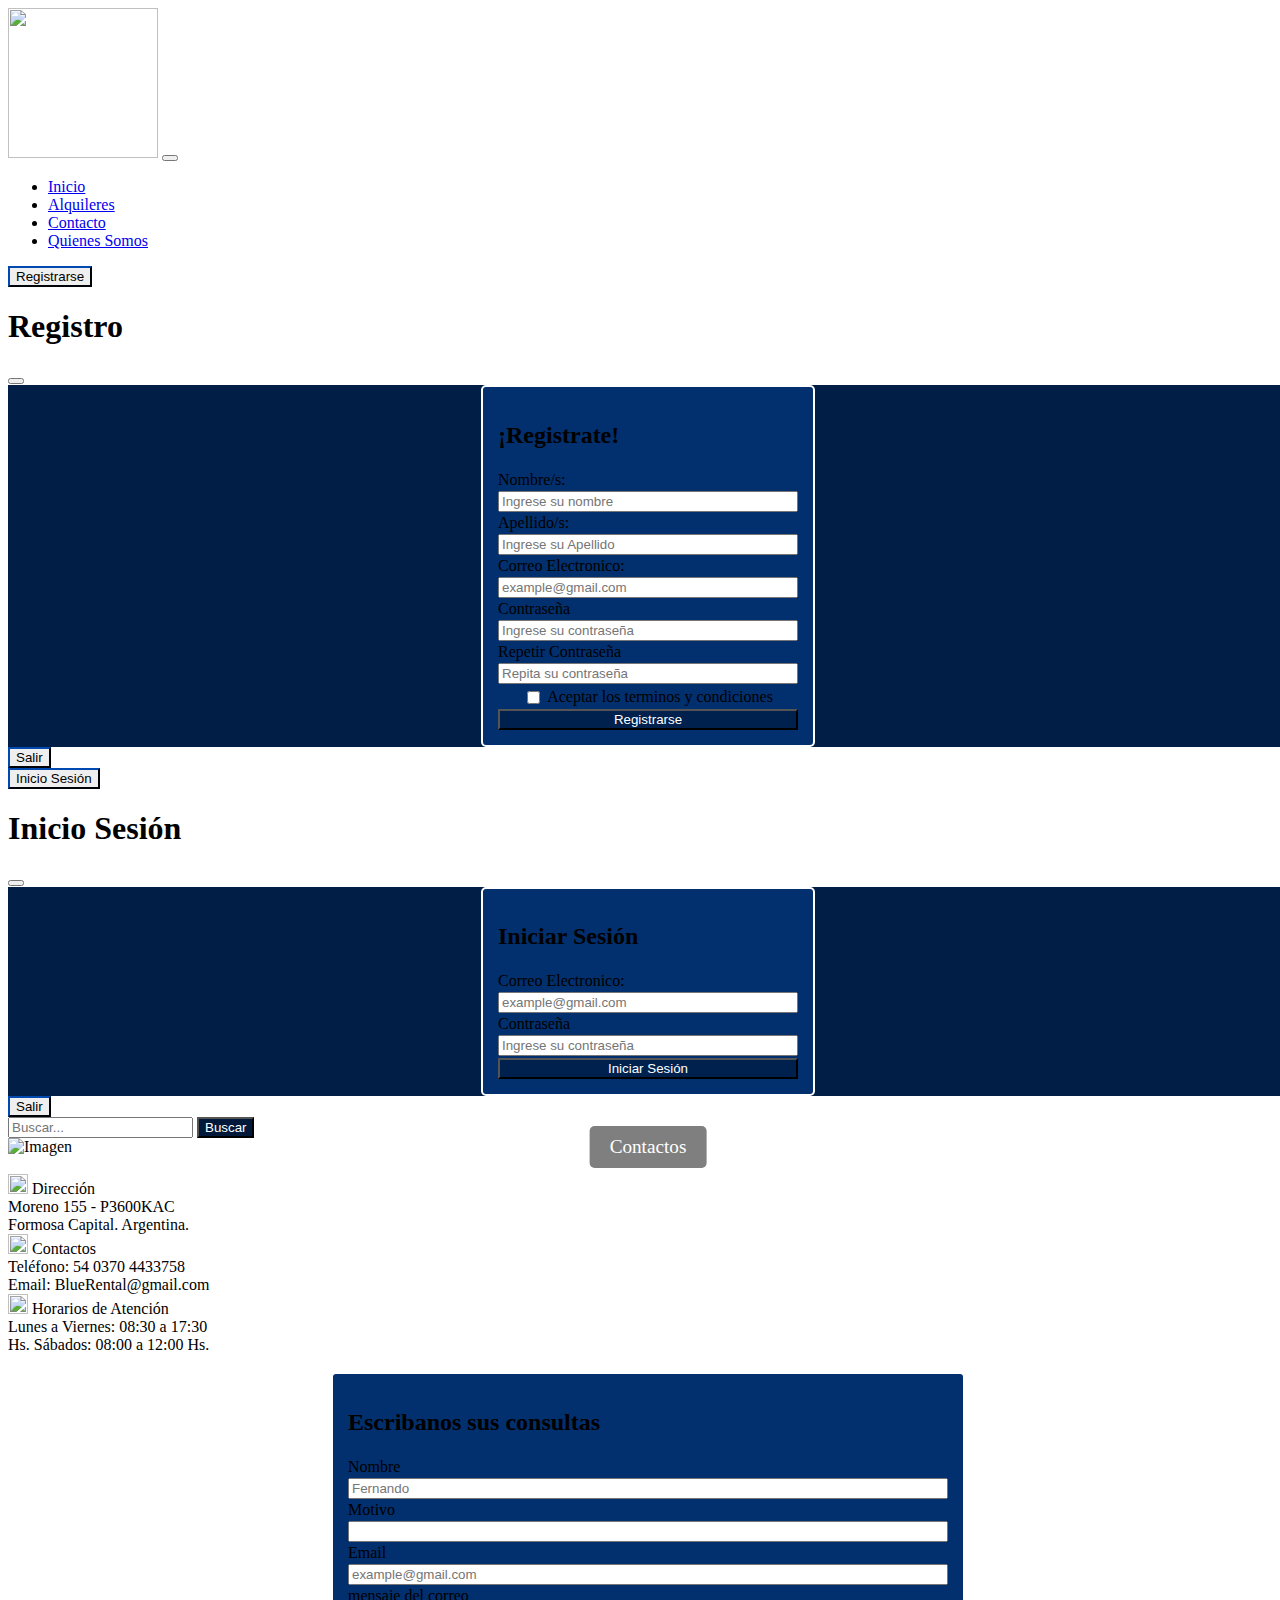
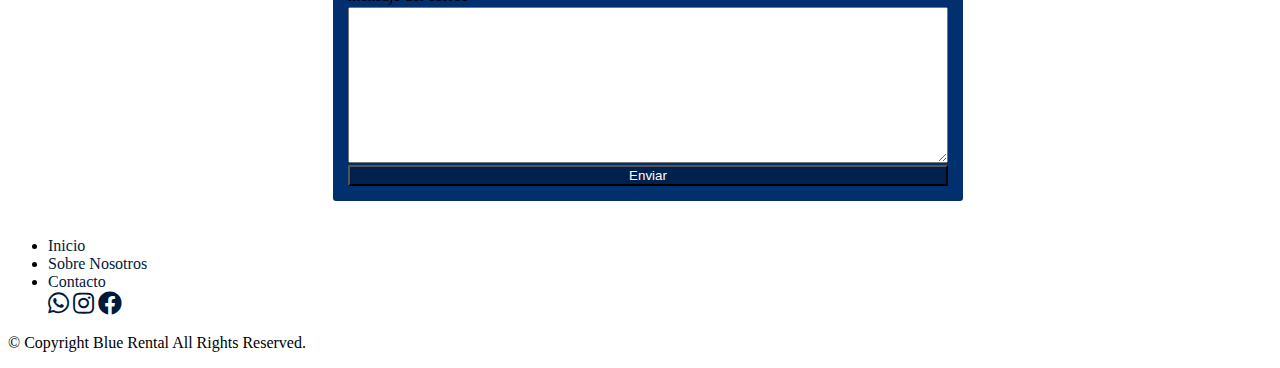
==== contacto.html @ 812276da "customclases" ====
<!DOCTYPE html>
<html lang="en">
  <head>
    <title>Blue Rental | Inicio</title>
    <!-- Required meta tags -->
    <meta charset="utf-8" />
    <meta
      name="viewport"
      content="width=device-width, initial-scale=1, shrink-to-fit=no"
    />

    <!-- Bootstrap CSS v5.3.2 -->
    <link
      href="https://cdn.jsdelivr.net/npm/bootstrap@5.3.2/dist/css/bootstrap.min.css"
      rel="stylesheet"
      integrity="sha384-T3c6CoIi6uLrA9TneNEoa7RxnatzjcDSCmG1MXxSR1GAsXEV/Dwwykc2MPK8M2HN"
      crossorigin="anonymous"
    />
    <link rel="stylesheet" href="assets/styles/bootstrap.min.css" />
    <link rel="preconnect" href="https://fonts.googleapis.com" />
    <link rel="preconnect" href="https://fonts.gstatic.com" crossorigin />
    <link
      href="https://fonts.googleapis.com/css2?family=Montserrat:ital,wght@0,100..900;1,100..900&display=swap"
      rel="stylesheet"
    />
    <link
      rel="stylesheet"
      href="https://cdnjs.cloudflare.com/ajax/libs/font-awesome/5.15.4/css/all.min.css"
    />
    <link rel="stylesheet" href="assets/styles/contactoStyle.css" />
    <link rel="stylesheet" href="assets/styles/customClasses.css">
  </head>

  <body>
    <header>
      <nav class="navbar navbar-expand-lg bg-light" data-bs-theme="light">
        <div class="container-fluid">
          <a class="navbar-brand" href="index.html"
            ><img src="assets/img/logonav.png" alt="" width="150" height="150"
          /></a>
          <button
            class="navbar-toggler"
            type="button"
            data-bs-toggle="collapse"
            data-bs-target="#navbarColor03"
            aria-controls="navbarColor03"
            aria-expanded="false"
            aria-label="Toggle navigation"
          >
            <span class="navbar-toggler-icon"></span>
          </button>
          <div class="collapse navbar-collapse" id="navbarColor03">
            <ul class="navbar-nav me-auto">
              <li class="nav-item">
                <a class="nav-link" href="index.html">Inicio </a>
              </li>
              <li class="nav-item">
                <a class="nav-link" href="#">Alquileres</a>
              </li>
              <li class="nav-item">
                <a class="nav-link active" href="contacto.html">Contacto</a>
              </li>
              <li class="nav-item">
                <a class="nav-link" href="#">Quienes Somos</a>
              </li>
            </ul>
            <button
              type="button"
              class="btn btn-outline-custom mx-1"
              data-bs-toggle="modal"
              data-bs-target="#staticBackdrop1"
            >
              Registrarse
            </button>
            <div
              class="modal fade"
              id="staticBackdrop1"
              data-bs-backdrop="static"
              data-bs-keyboard="false"
              tabindex="-1"
              aria-labelledby="staticBackdropLabel"
              aria-hidden="true"
            >
              <div class="modal-dialog">
                <div class="modal-content">
                  <div class="modal-header bg-light">
                    <h1 class="modal-title fs-5" id="staticBackdropLabel">
                      Registro
                    </h1>
                    <button
                      type="button"
                      class="btn-close"
                      data-bs-dismiss="modal"
                      aria-label="Close"
                    ></button>
                  </div>
                  <div class="modal-body custom-bg3">
                    <div class="container">
                      <form id="registerForm" class="accessForm">
                        <h2 class="text-light">¡Registrate!</h2>
                        <label class="text-light">Nombre/s:</label>
                        <input
                          placeholder="Ingrese su nombre"
                          type="text"
                          name="username"
                          class="form-control mb-3"
                        />
                        <label class="text-light">Apellido/s:</label>
                        <input
                          placeholder="Ingrese su Apellido"
                          type="text"
                          name="username"
                          class="form-control mb-3"
                        />
                        <label class="text-light">Correo Electronico:</label>
                        <input
                          placeholder="example@gmail.com"
                          type="email"
                          name="email"
                          class="form-control mb-3"
                        />
                        <label class="text-light">Contraseña</label>
                        <input
                          placeholder="Ingrese su contraseña"
                          type="password"
                          name="password"
                          class="form-control mb-3"
                        />
                        <label class="text-light">Repetir Contraseña</label>
                        <input
                          placeholder="Repita su contraseña"
                          type="password"
                          name="confirm-password"
                          class="form-control mb-3"
                        />
                        <span id="error"> </span>
                        <div>
                          <input type="checkbox" name="check" />
                          <span class="text-light"
                            >Aceptar los terminos y condiciones</span
                          >
                        </div>
                        <button type="submit" class="btn button-custom2">
                          Registrarse
                        </button>
                      </form>
                    </div>
                  </div>
                  <div class="modal-footer bg-light">
                    <button
                      type="button"
                      class="btn btn-outline-custom"
                      data-bs-dismiss="modal"
                    >
                      Salir
                    </button>
                  </div>
                </div>
              </div>
            </div>
            <button
              type="button"
              class="btn btn-outline-custom mx-1"
              data-bs-toggle="modal"
              data-bs-target="#staticBackdrop2"
            >
              Inicio Sesión
            </button>
            <div
              class="modal fade"
              id="staticBackdrop2"
              data-bs-backdrop="static"
              data-bs-keyboard="false"
              tabindex="-1"
              aria-labelledby="staticBackdropLabel"
              aria-hidden="true"
            >
              <div class="modal-dialog">
                <div class="modal-content">
                  <div class="modal-header bg-light">
                    <h1 class="modal-title fs-5" id="staticBackdropLabel">
                      Inicio Sesión
                    </h1>
                    <button
                      type="button"
                      class="btn-close"
                      data-bs-dismiss="modal"
                      aria-label="Close"
                    ></button>
                  </div>
                  <div class="modal-body custom-bg3">
                    <div class="container">
                      <form id="registerForm" class="accessForm">
                        <h2 class="text-light">Iniciar Sesión</h2>
                        <label class="text-light">Correo Electronico:</label>
                        <input
                          placeholder="example@gmail.com"
                          type="email"
                          name="email"
                          class="form-control mb-3"
                        />
                        <label class="text-light">Contraseña</label>
                        <input
                          placeholder="Ingrese su contraseña"
                          type="password"
                          name="password"
                          class="form-control mb-3"
                        />
                        <button type="submit" class="btn button-custom2">
                          Iniciar Sesión
                        </button>
                      </form>
                    </div>
                  </div>
                  <div class="modal-footer bg-light">
                    <button
                      type="button"
                      class="btn btn-outline-custom"
                      data-bs-dismiss="modal"
                    >
                      Salir
                    </button>
                  </div>
                </div>
              </div>
            </div>
            <form class="d-flex me-5">
              <input
                class="form-control me-sm-2"
                type="search"
                placeholder="Buscar..."
              />
              <button class="btn button-custom my-2 my-sm-0" type="submit">
                Buscar
              </button>
            </form>
          </div>
        </div>
      </nav>
    </header>
    <div class="image-container">
      <img src="assets/img/Header-contactos.webp" alt="Imagen" />
      <div class="text-overlay">Contactos</div>
    </div>
    <br />
    <main>
      <div class="container text-center">
        <div class="row">
          <div class="col">
            <img
              style="height: 20px; width: 20px"
              src="assets/img/map.png"
              alt=""
            />
            Dirección <br />
            Moreno 155 - P3600KAC <br />
            Formosa Capital. Argentina.
          </div>
          <div class="col">
            <img
              style="height: 20px; width: 20px"
              src="assets/img/viber.png"
              alt=""
            />
            Contactos <br />
            Teléfono: 54 0370 4433758 <br />
            Email: BlueRental@gmail.com
          </div>
          <div class="col">
            <img
              style="height: 20px; width: 20px"
              src="assets/img/clock.png"
              alt=""
            />
            Horarios de Atención <br />
            Lunes a Viernes: 08:30 a 17:30 <br />
            Hs. Sábados: 08:00 a 12:00 Hs.
          </div>
        </div>
      </div>
      <br />
      <form id="form" class="contactForm">
        <h2 class="text-light">Escribanos sus consultas</h2>

        <label for="name" class="text-light">Nombre</label>
        <input
          type="text"
          id="name"
          name="name"
          class="form-control mb-3"
          placeholder="Fernando"
        />
        <label for="motivo" class="text-light">Motivo</label>
        <input
          type="text"
          id="motivo"
          name="motivo"
          class="form-control mb-3"
        />
        <label for="email" class="text-light">Email</label>
        <input
          type="email"
          id="email"
          name="email"
          class="form-control mb-3"
          placeholder="example@gmail.com"
        />
        <label for="text" class="text-light">mensaje del correo</label>
        <textarea
          name="text"
          id="text"
          cols="30"
          rows="10"
          class="form-control mb-3"
        ></textarea>
        <button type="submit" class="btn button-custom2">Enviar</button>
      </form>
    </main>
    <br />
    <footer class="bg-light text-center">
      <div class="container">
        <div class="row">
          <div class="col-md-12">
            <nav class="nav-footer">
              <ul class="list-inline mt-3">
                <li class="list-inline-item">
                  <a
                    href="index.html"
                    style="text-decoration: none"
                    class="custom-color-a"
                    >Inicio</a
                  >
                </li>
                <li class="list-inline-item">
                  <a
                    href="productos.html"
                    style="text-decoration: none"
                    class="custom-color-a"
                    >Sobre Nosotros</a
                  >
                </li>
                <li class="list-inline-item">
                  <a
                    href="contact.html"
                    style="text-decoration: none"
                    class="custom-color-a"
                    >Contacto</a
                  >
                </li>
                <div class="social-icons mt-3">
                  <a href="#" class="whatsapp custom-color-a mx-2 iconStyle"
                    ><i class="fab fa-whatsapp"></i
                  ></a>
                  <a href="#" class="instagram custom-color-a mx-2 iconStyle"
                    ><i class="fab fa-instagram"></i
                  ></a>
                  <a href="#" class="facebook custom-color-a mx-2 iconStyle"
                    ><i class="fab fa-facebook"></i
                  ></a>
                </div>
              </ul>
            </nav>

            <div class="copyright-footer">
              <p class="copyright text-primary">
                &copy; Copyright
                <span class="text-primary">Blue Rental</span> All Rights
                Reserved.
              </p>
            </div>
          </div>
        </div>
      </div>
    </footer>
    <!-- Bootstrap JavaScript Libraries -->
    <script
      src="https://cdn.jsdelivr.net/npm/@popperjs/core@2.11.8/dist/umd/popper.min.js"
      integrity="sha384-I7E8VVD/ismYTF4hNIPjVp/Zjvgyol6VFvRkX/vR+Vc4jQkC+hVqc2pM8ODewa9r"
      crossorigin="anonymous"
    ></script>

    <script
      src="https://cdn.jsdelivr.net/npm/bootstrap@5.3.2/dist/js/bootstrap.min.js"
      integrity="sha384-BBtl+eGJRgqQAUMxJ7pMwbEyER4l1g+O15P+16Ep7Q9Q+zqX6gSbd85u4mG4QzX+"
      crossorigin="anonymous"
    ></script>
  </body>
</html>
---- assets/styles/contactoStyle.css ----
body {
    width: 100%;
    height: auto;
}

.image-container {
    position: relative;
    width: 100%;
    max-width: 100%;
    margin: auto; 
}

.image-container img {
    width: 100%;
    height: auto;
}

.text-overlay {
    position: absolute;
    top: 50%;
    left: 50%;
    transform: translate(-50%, -50%);
    color: white;
    background-color: rgba(0, 0, 0, 0.5);
    padding: 10px 20px; 
    border-radius: 5px;
    text-align: center;
    font-size: 1.2em; 
}

@media (max-width: 600px) {
    .text-overlay {
        font-size: 1em;
        padding: 8px 16px;
    }
}
---- assets/styles/customClasses.css ----
.custom-bg {
    background-color: rgb(1, 30, 70);
}
.custom-bg:hover {
    background-color: rgb(4, 53, 121);
    transition: 0.9s;
}
.custom-bg:not(:hover) {
    background-color: rgb(1, 30, 70);
    transition: 0.9s;
}
.custom-bg2 {
    background-color: rgb(176, 209, 255);
}
.custom-bg3{
    background-color: rgb(1, 30, 70);
}

.btn-outline-custom {
    border-color: #00265c;
}

.btn-outline-custom:hover {
    border-color: #00265c;
    color: #ffffff;
    background-color: #00193B;
}

.border-custom {
    border: 2px solid #002251
}

.button-custom {
    background-color: #00193B;
    color: #ffffff;
}
.button-custom:hover {
    background-color: #022f6d;
    color: #ffffff;
}
.button-custom2 {
    background-color:  #00214e;
    color: #ffffff;
}

.button-custom2:hover {
    background-color: #00193B;
    color: #ffffff;
}

.custom-color-a {
    color: #00193B;
}

.custom-color-a:hover {
    color: #012b67;
    transition: 0.9s;
}

.custom-color-a:not(:hover) {
    color: #00193B;
    transition: 0.9s;
}

.iconStyle {
    font-size: x-large;
}

.accessForm {
    display: flex;
    flex-direction: column;
    gap: 2px;
    padding: 15px;
    width: 300px;
    height: auto;
    margin: auto;
    background-color: #022f6d;
    border-radius: 5px;
    border: 2px solid  #ffffff;
}
.accessForm:hover {
    border-radius: 9px;
    border: 2px solid rgb(221, 221, 221);
    transition: 0.9s;
}
.accessForm:not(:hover) {
    border-radius: 5px;
    border: 2px solid rgb(255, 255, 255);    
    transition: 0.9s;
}
.accessForm div {
    display: flex;
    flex-direction: row;
    justify-content: center;
    gap: 4px;
    align-items: center;
}

.contactForm {
    display: flex;
    flex-direction: column;
    gap: 2px;
    padding: 15px;
    width: 600px;
    height: auto;
    margin: auto;
    background-color: #022f6d;
    border-radius: 5px;
    border: 2px solid  #ffffff;
}
.contactForm:hover {
    border-radius: 9px;
    border: 2px solid rgb(221, 221, 221);
    transition: 0.9s;
}
.contactForm:not(:hover) {
    border-radius: 5px;
    border: 2px solid rgb(255, 255, 255);    
    transition: 0.9s;
}
.contactForm div {
    display: flex;
    flex-direction: row;
    justify-content: center;
    gap: 4px;
    align-items: center;
}
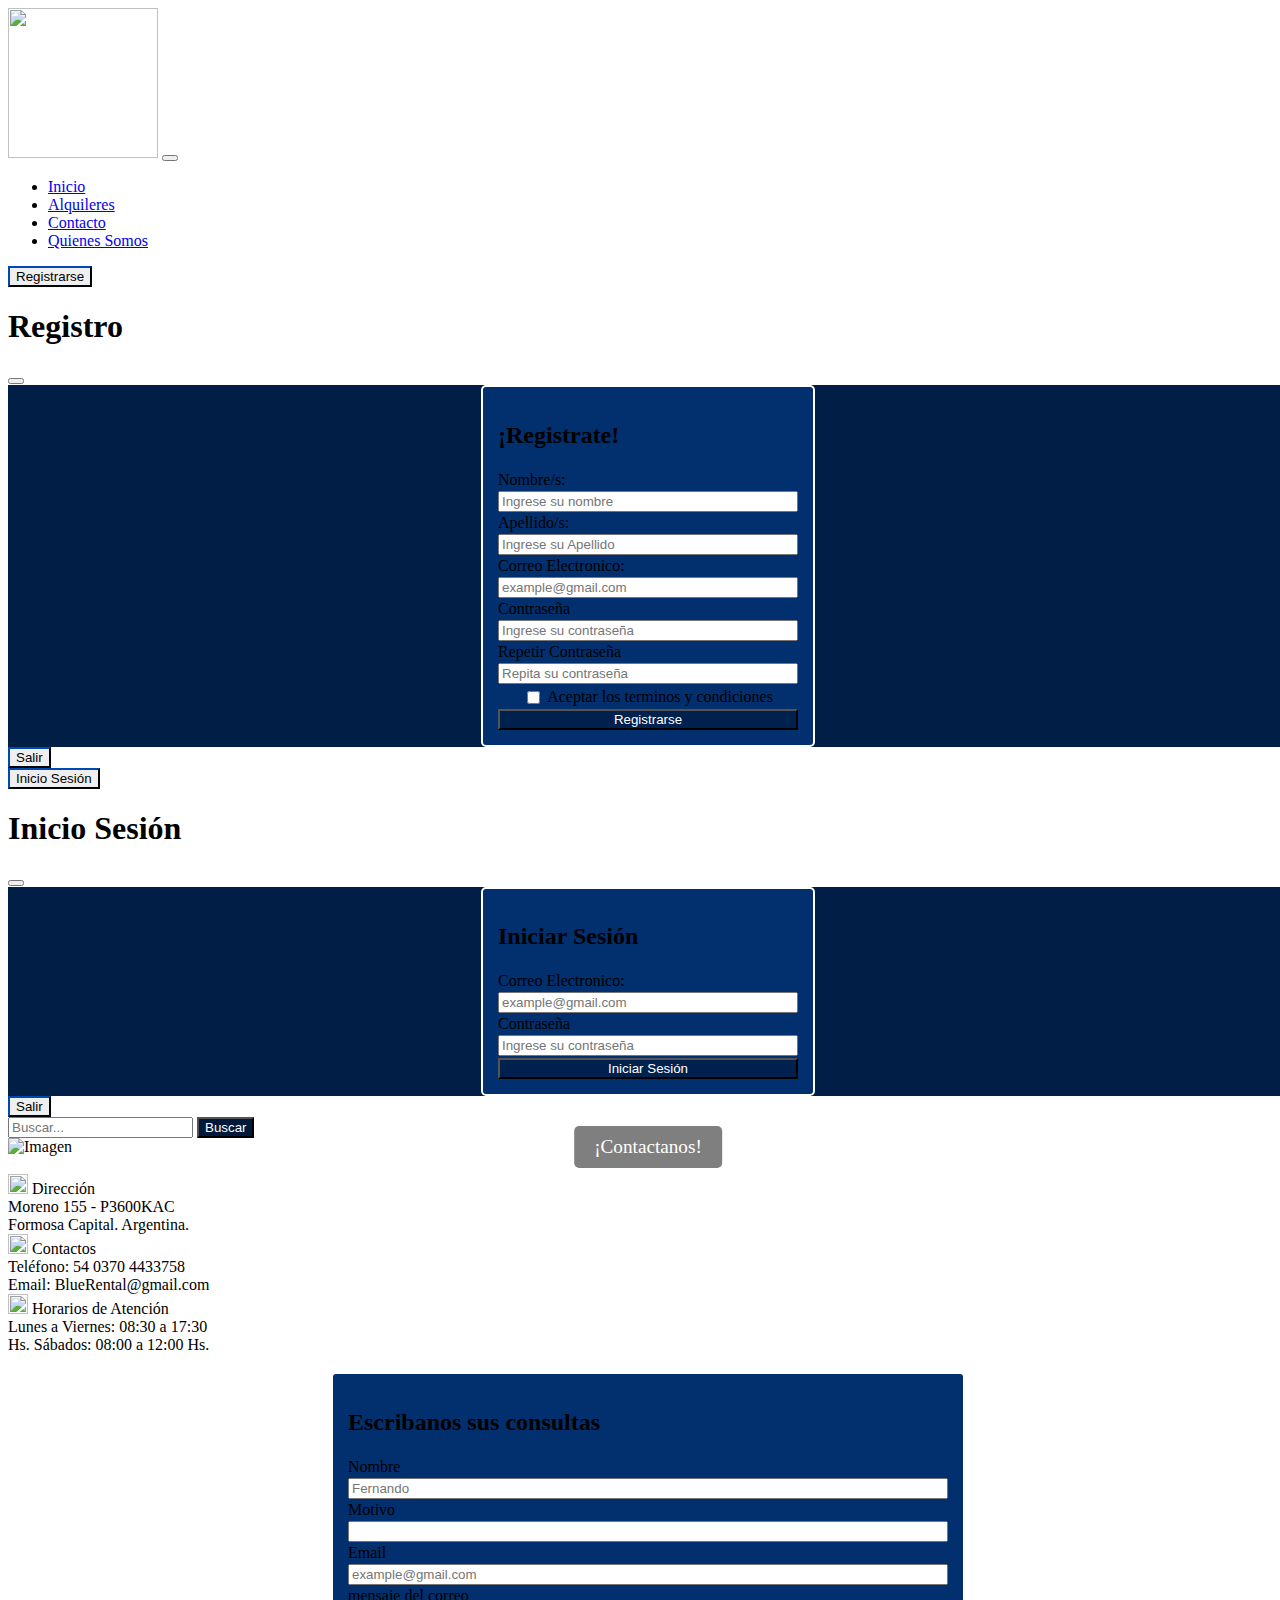
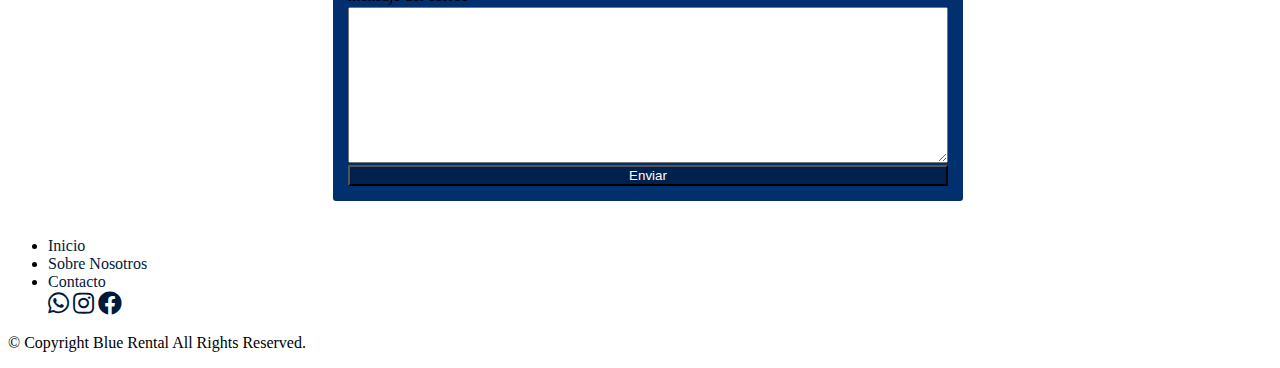
==== commit c5d82901: "catalogo" ====
--- a/contacto.html
+++ b/contacto.html
@@ -55,7 +55,7 @@
                 <a class="nav-link" href="index.html">Inicio </a>
               </li>
               <li class="nav-item">
-                <a class="nav-link" href="#">Alquileres</a>
+                <a class="nav-link" href="alquileresCatalogo.html">Alquileres</a>
               </li>
               <li class="nav-item">
                 <a class="nav-link active" href="contacto.html">Contacto</a>
@@ -240,7 +240,9 @@
     </header>
     <div class="image-container">
       <img src="assets/img/Header-contactos.webp" alt="Imagen" />
-      <div class="text-overlay">Contactos</div>
+      <div class="text-overlay">
+        ¡Contactanos!
+      </div>
     </div>
     <br />
     <main>
@@ -341,7 +343,7 @@
                 </li>
                 <li class="list-inline-item">
                   <a
-                    href="contact.html"
+                    href="contacto.html"
                     style="text-decoration: none"
                     class="custom-color-a"
                     >Contacto</a
